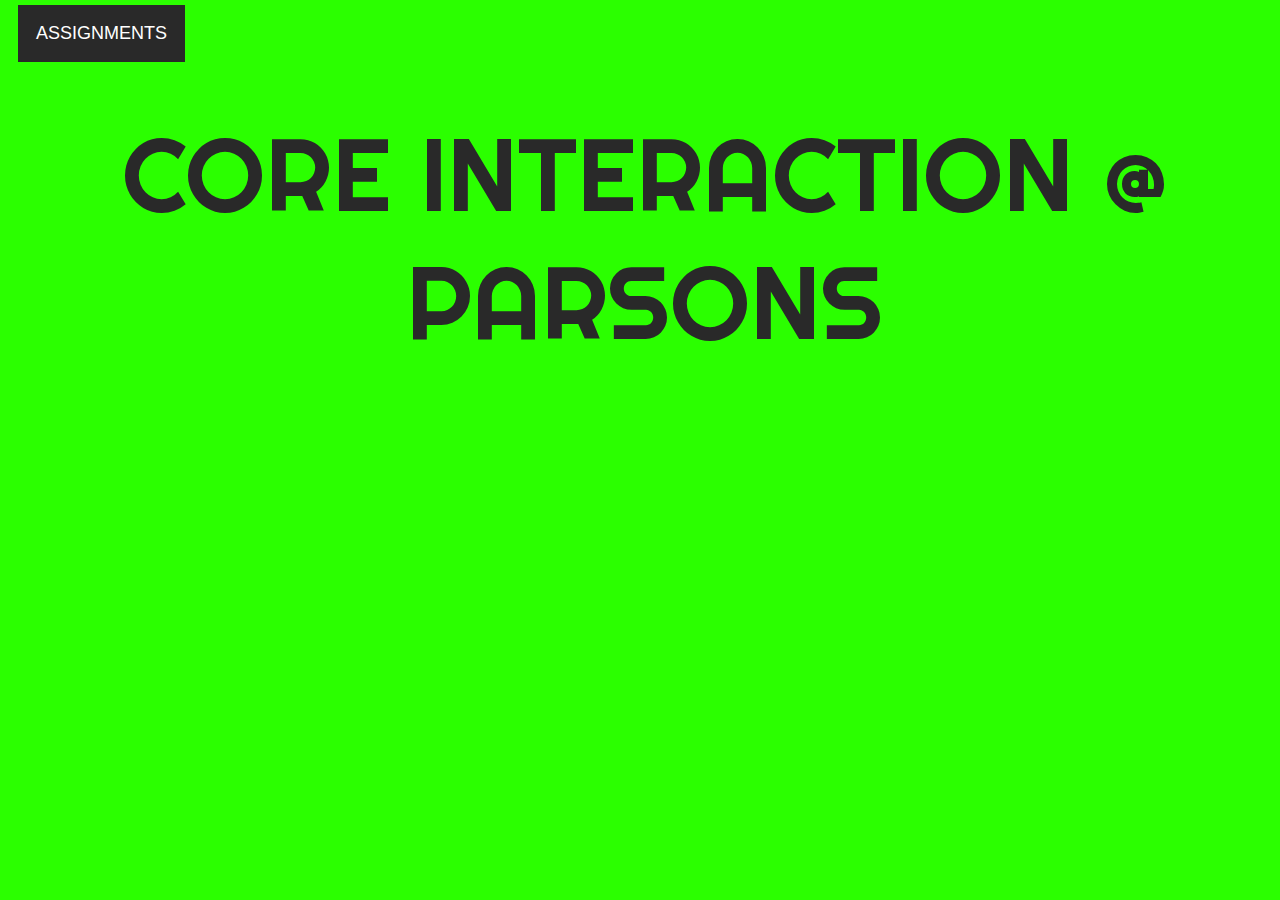
==== index.html @ 6013b3ba "fixing shit" ====
<!DOCTYPE html>
<html>

<head>

	<title>Core Interaction</title>
	<link rel="stylesheet" href="main.css">
		<link rel="geo1" href="geo-abstract/index1.html">
		<link rel="geo2" href="geo-abstract/index2.html">
		<link rel="geo3" href="geo-abstract/index3.html">
		<link rel="geo1-style" href="geo-abstract/css/main1.css">
		<link rel="geo2-style" href="geo-abstract/css/main2.css">
		<link rel="geo3-style" href="geo-abstract/css/main3.css">
			<link rel="life-index" href="coding-from-life/sketch-2/index.html">
			<link rel="life-style" href="coding-from-life/sketch-2/main.css">
				<link rel="survey-index" href="survey/index.html">
				<link rel="survey-style" href="survey/css/main.css">
				<link rel="survey-img" href="survey/img/cat.jpeg">

	<link href="https://fonts.googleapis.com/css?family=Righteous&display=swap" rel="stylesheet">
</head>

<body>
	<div class="title">
		<p>CORE INTERACTION @ PARSONS</p>
	</div>

	<div class="dropdown1">
		<button class="dropbtn1">ASSIGNMENTS</button>
		<div class="dropdown-content1">
			<a href="https://carlyshelton21.github.io/geo-abstract/index1.html" class="answer">GEO ABSTRACT1</a>
			<a href="https://carlyshelton21.github.io/geo-abstract/index2.html" class="answer">GEO ABSTRACT2</a>
			<a href="https://carlyshelton21.github.io/geo-abstract/index3.html" class="answer">GEO ABSTRACT3</a>
			<a href="https://carlyshelton21.github.io/coding-life/coding-from-life/sketch2/index.html">CODING FROM LIFE</a>
			<a href="https://carlyshelton21.github.io/survey/index.html" class="answer">SURVEY</a>
		</div>
	</div>
	<div class="dropdown2">
		<button class="dropbtn2">PROJECTS</button>
		<div class="dropdown-content2">
			<a href="https://carlyshelton21.github.io/time-capsule/index.html" class="answer">TIME CAPSULE</a>
		</div>
	</div>

</body>

</html>
---- main.css ----
body {
    background-color: #2bff00;
}

.title {
    position: absolute;
    font-size: 8vw;
    text-align: center;
    font-family: 'Righteous', cursive;
    color: #292929;
}

/* Dropdown Button */
.dropbtn1 {
    position: fixed;
    background-color: #292929;
    color: white;
    padding: 2vh;
    font-size: 2vh;
    border: none;
	top: .5%;
	left: 2vh;
}

.dropbtn2 {
    position: fixed;
    background-color: #292929;
    color: white;
    padding: 2vh;
    font-size: 2vh;
    border: none;
	top: .5%;
	left: 182vh;
}

/* The container <div> - needed to position the dropdown content */
.dropdown1 {
    position: relative;
    display: inline-block;
}

.dropdown2 {
    position: relative;
    display: inline-block;
}

/* Dropdown Content (Hidden by Default) */
.dropdown-content1 {
    display: none;
    position: absolute;
    background-color: #f1f1f1;
    min-width: 20%;
    box-shadow: 0vw 2vw 5vw 0vw rgba(0, 0, 0, 0.2);
    z-index: 1;
}

.dropdown-content2 {
    display: none;
    background-color: #f1f1f1;
    min-width: 20%;
    box-shadow: 0vw 2vw 5vw 0vw rgba(0, 0, 0, 0.2);
    z-index: 1;
}

/* Links inside the dropdown */
.dropdown-content1 a {
    color: black;
    padding: 2vh 5vh;
    text-decoration: none;
    font-size: 100%;
    display: block;
}

.dropdown-content2 a {
    color: black;
    padding: 2vh 5vh;
    font-size: 100%;
    display: block;
}

/* Change color of dropdown links on hover */
.dropdown-content1 a:hover {
    background-color: #ddd;
}

.dropdown-content2 a:hover {
    background-color: #ddd;
}

/* Show the dropdown menu on hover */
.dropdown1:hover .dropdown-content1 {
	display: inline-block;
}

.dropdown2:hover .dropdown-content2 {
    display: inline-block;
}

/* Change the background color of the dropdown button when the dropdown content is shown */
.dropdown1:hover .dropbtn1 {
    background-color:#36b430 ;
}

.dropdown2:hover .dropbtn2 {
    background-color: #36b430;
}
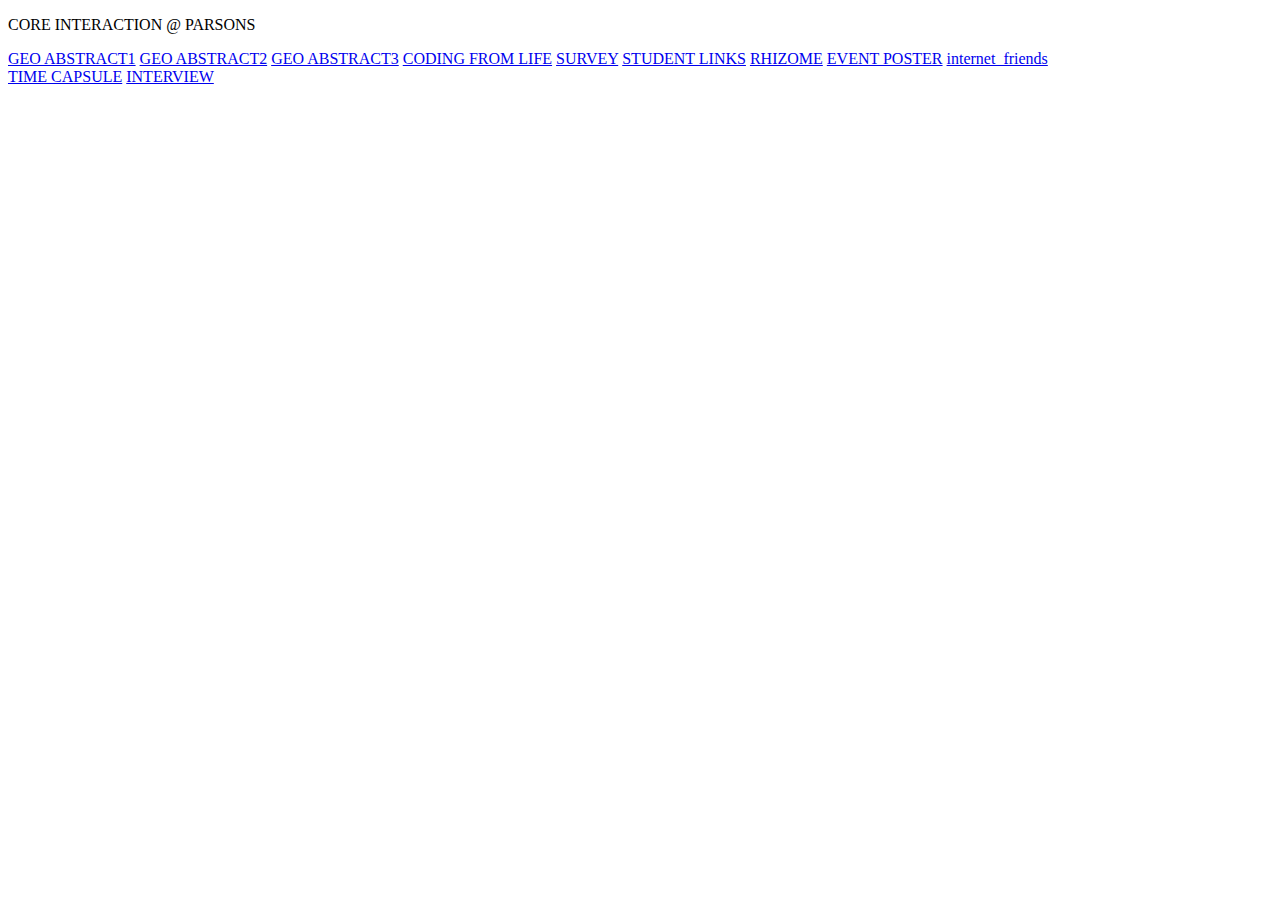
==== commit 54be7f00: "Add files via upload" ====
--- a/index.html
+++ b/index.html
@@ -3,20 +3,21 @@
 
 <head>
 
-	<title>Core Interaction</title>
+	<title>CARLY SHELTON</title>
 	<link rel="stylesheet" href="main.css">
-		<link rel="geo1" href="geo-abstract/index1.html">
-		<link rel="geo2" href="geo-abstract/index2.html">
-		<link rel="geo3" href="geo-abstract/index3.html">
-		<link rel="geo1-style" href="geo-abstract/css/main1.css">
-		<link rel="geo2-style" href="geo-abstract/css/main2.css">
-		<link rel="geo3-style" href="geo-abstract/css/main3.css">
-			<link rel="life-index" href="coding-from-life/sketch-2/index.html">
-			<link rel="life-style" href="coding-from-life/sketch-2/main.css">
-				<link rel="survey-index" href="survey/index.html">
-				<link rel="survey-style" href="survey/css/main.css">
+		<link rel="geo1-style" href="assignments/geo-abstract/css/main1.css">
+		<link rel="geo2-style" href="assignments/geo-abstract/css/main2.css">
+		<link rel="geo3-style" href="assignments/geo-abstract/css/main3.css">
+			<link rel="life-style" href="assignments/coding-from-life/sketch-2/main.css">
+				<link rel="survey-style" href="assignments/survey/css/main.css">
 				<link rel="survey-img" href="survey/img/cat.jpeg">
-
+					<link rel="survey-img" href="projects/time-capsule/img/cat.jpeg">
+						<link rel="student-links-style" href="assignments/student-links/assets/main.css">
+							<link rel="rhizome-style" href="assignments/net-anthology-layouts/assets/css/main.css">
+								<link rel="poster-style" href="assignments/event-poster/assets/css/main.css">
+									<link rel="interview-style" href="assignments/interview/assets/css/main.css">
+										<link rel="internet_friends-enter-style" href="assignments/internet_friends/enter/assets/css/main.css">
+											<link rel="internet_friends-poster1-style" href="assignments/internet_friends/poster1/assets/css/main.css">
 	<link href="https://fonts.googleapis.com/css?family=Righteous&display=swap" rel="stylesheet">
 </head>
 
@@ -25,21 +26,26 @@
 		<p>CORE INTERACTION @ PARSONS</p>
 	</div>
 
-	<div class="dropdown1">
-		<button class="dropbtn1">ASSIGNMENTS</button>
-		<div class="dropdown-content1">
-			<a href="https://carlyshelton21.github.io/geo-abstract/index1.html" class="answer">GEO ABSTRACT1</a>
-			<a href="https://carlyshelton21.github.io/geo-abstract/index2.html" class="answer">GEO ABSTRACT2</a>
-			<a href="https://carlyshelton21.github.io/geo-abstract/index3.html" class="answer">GEO ABSTRACT3</a>
-			<a href="https://carlyshelton21.github.io/coding-life/coding-from-life/sketch2/index.html">CODING FROM LIFE</a>
-			<a href="https://carlyshelton21.github.io/survey/index.html" class="answer">SURVEY</a>
+	<div class="assignments">
+		<div class="content">
+			<a href="assignments/geo-abstract/index1.html">GEO ABSTRACT1</a>
+			<a href="assignments/geo-abstract/index2.html">GEO ABSTRACT2</a>
+			<a href="assignments/geo-abstract/index3.html">GEO ABSTRACT3</a>
+			<a href="assignments/coding-life/coding-from-life/sketch-2/index.html">CODING FROM LIFE</a>
+			<a href="assignments/survey/index.html">SURVEY</a>
+			<a href="assignments/student-links/index.html">STUDENT LINKS</a>
+			<a href="assignments/net-anthology-layouts/index.html">RHIZOME</a>
+			<a href="assignments/event-poster/index.html">EVENT POSTER</a>
+			<a href="assignments/internet_friends/index.html">internet_friends</a>
+
 		</div>
 	</div>
-	<div class="dropdown2">
-		<button class="dropbtn2">PROJECTS</button>
-		<div class="dropdown-content2">
-			<a href="https://carlyshelton21.github.io/time-capsule/index.html" class="answer">TIME CAPSULE</a>
-		</div>
+
+	<div class="projects">
+		<a href="projects/time-capsule/index.html">TIME CAPSULE</a>
+		<a href="projects/interview/index.html">INTERVIEW</a>
+	</div>
+
 	</div>
 
 </body>
--- a/assignments/geo-abstract/css/main1.css
+++ b/assignments/geo-abstract/css/main1.css
@@ -0,0 +1,25 @@
+body {
+    margin: auto;
+    height: 100%;
+    background-color: #e6efec;
+}
+
+.parent {
+    height: 50%;
+    width: 80%;
+    margin-top: calc((100vh - 700px)/2);
+    margin-left: auto;
+    margin-right: auto;
+    background-color: #088599;
+}
+
+.box {
+    position: relative;
+    width: 15%;
+    padding: 5%;
+    height: 20vh;
+    margin-bottom: 6%;
+    background-color: #53ab47;
+    margin-left: calc(50% - 100px);
+    box-sizing: border-box;
+}
--- a/assignments/geo-abstract/css/main2.css
+++ b/assignments/geo-abstract/css/main2.css
@@ -0,0 +1,27 @@
+body {
+    background-color: #accec0;
+    margin: auto;
+}
+
+.box-right {
+    position: fixed;
+    display: flex;
+    justify-content: flex-end;
+    background-color: #050c5d;
+    width: 50%;
+    height: 100vh;
+    box-sizing: border-box;
+    z-index:1;
+    left:50vw;
+}
+
+.box-left {
+    position: fixed;
+    display: flex;
+    justify-content: flex-start;
+    background-color: #050c5d;
+    width: 45%;
+    padding: 5%;
+    height: 100vh;
+    box-sizing: border-box;
+}
--- a/assignments/geo-abstract/css/main3.css
+++ b/assignments/geo-abstract/css/main3.css
@@ -0,0 +1,39 @@
+body{
+    background-color: #e8e8e8;
+    margin: auto;
+}
+
+.box{
+    position: fixed;
+    display: flex;
+    justify-content: center;
+    background-color: #fcd0a6;
+    width: 100%;
+    padding: 5%;
+    height: 5vh;
+    box-sizing: border-box;
+}
+
+.box2{
+    position: fixed;
+    display: flex;
+    justify-content: center;
+    background-color: #fcd0a6;
+    width: 100%;
+    padding: 5%;
+    height: 5vh;
+    box-sizing: border-box;
+    top: 30vh;
+}
+
+.box3{
+    position: fixed;
+    display: flex;
+    justify-content: center;
+    background-color: #fcd0a6;
+    width: 100%;
+    padding: 5%;
+    height: 5vh;
+    box-sizing: border-box;
+    top: 60vh;
+}
--- a/assignments/student-links/assets/main.css
+++ b/assignments/student-links/assets/main.css
@@ -0,0 +1,72 @@
+body{
+    background-color: #2bff00;
+}
+
+a {
+  color: #292929;
+}
+
+.one{
+    font-family: 'Righteous', cursive;
+    font-size: 3vw;
+}
+
+.two{
+    font-family: 'Righteous', cursive;
+    font-size: 3vw;
+}
+
+.three{
+    font-family: 'Righteous', cursive;
+    font-size: 3vw;
+}
+
+.four{
+    font-family: 'Righteous', cursive;
+    font-size: 3vw;
+}
+
+.five{
+    font-family: 'Righteous', cursive;
+    font-size: 3vw;
+}
+
+.six{
+    font-family: 'Righteous', cursive;
+    font-size: 3vw;
+}
+
+.seven{
+    font-family: 'Righteous', cursive;
+    font-size: 3vw;
+}
+
+.eight{
+    font-family: 'Righteous', cursive;
+    font-size: 3vw;
+}
+
+.nine{
+    font-family: 'Righteous', cursive;
+    font-size: 3vw;
+}
+
+.ten{
+    font-family: 'Righteous', cursive;
+    font-size: 3vw;
+}
+
+.eleven{
+    font-family: 'Righteous', cursive;
+    font-size: 3vw;
+}
+
+.twelve{
+    font-family: 'Righteous', cursive;
+    font-size: 3vw;
+}
+
+.thirteen{
+    font-family: 'Righteous', cursive;
+    font-size: 3vw;
+}
--- a/assignments/net-anthology-layouts/assets/css/main.css
+++ b/assignments/net-anthology-layouts/assets/css/main.css
@@ -0,0 +1,158 @@
+@font-face {
+  font-family: 'MaisonNeue-Mono';
+  src: url('../font/MaisonNeue-Mono.woff') format('woff');
+  font-style: normal;
+}
+
+@font-face {
+  font-family: 'NittiGrotesk-Regular';
+  src: url('../font/NittiGrotesk-Regular.woff') format('woff');
+  font-style: normal;
+}
+
+@font-face {
+  font-family: 'NittiGrotesk-Light';
+  src: url('../font/NittiGrotesk-Light.woff') format('woff');
+  font-style: normal;
+}
+
+@font-face {
+  font-family: 'Druk-WideSuper';
+  src: url('../font/Druk-WideSuper.woff') format('woff');
+  font-style: normal;
+}
+
+@font-face {
+  font-family: 'misterpixelreg';
+  src: url('../font/misterpixelreg.woff') format('woff');
+  font-style: normal;
+}
+
+img {
+    max-width: 100%;
+    height: auto;
+}
+
+body{
+    background-color: black;
+    margin-top: 2%;
+    margin-left: 3%;
+    margin-right: 3%;
+}
+
+.top-page{
+    position: sticky;
+}
+
+.vote{
+    position: absolute;
+    font-family: 'misterpixelreg', sans-serif;
+    color: white;
+    font-size: 9vw;
+    left: 15%;
+    z-index: 1;
+}
+
+.auction{
+    position: absolute;
+    font-family: 'misterpixelreg', sans-serif;
+    color: white;
+    font-size: 9vw;
+    top: 40%;
+    right: 5%;
+    z-index: 1;
+}
+
+.seal{
+    position: relative;
+    top: 30%;
+    left: 39%;
+}
+
+/* .box{
+    margin-top: 3%;
+    width: 200vw;
+     height: 3vh;
+     background: white;
+} */
+
+.grid {
+    margin-top: 3%;
+  display: grid;
+  grid-template-columns: 1fr 2fr 1fr;
+  grid-gap: 15px;
+}
+
+
+.title {
+    position: relative;
+  font-size: 45px;
+  line-height: 1.2;
+  text-align: center;
+  font-family: 'misterpixelreg', sans-serif;
+  color: black;
+  background-color: white;
+}
+
+.body-text {
+  font-size: 20px;
+  line-height: 1.4;
+  color: white;
+  font-family: 'NittiGrotesk-Regular', sans-serif;
+}
+
+p{
+    display: block;
+    margin: auto;
+    columns: 2;
+    column-gap: 4vh;
+}
+
+a{
+    color: black;
+}
+
+.text-big{
+    position: relative;
+  font-size: 45px;
+  line-height: 1.2;
+  text-align: center;
+  font-family: 'misterpixelreg', sans-serif;
+  color: white;
+  margin-top: 3%;
+  border: 5px solid white;
+
+}
+
+.grid2 {
+  margin-top: 3%;
+   margin-bottom: 2%;
+   display: grid;
+   grid-template-columns: 1fr 2fr 1fr;
+   grid-gap: 15px;
+}
+
+.homepage{
+    margin-right: 2%;
+}
+
+.body-text2{
+    font-size: 18px;
+    line-height: 1.4;
+    color: white;
+    font-family: 'NittiGrotesk-Regular', sans-serif;
+}
+
+.check{
+    margin-left: 1%;
+}
+
+@media only screen and (max-width: 600px) {
+  body {
+    background-color: lightblue;
+  }
+
+  .body-text2{
+      font-size: 5vw;
+  }
+}
--- a/assignments/event-poster/assets/css/main.css
+++ b/assignments/event-poster/assets/css/main.css
@@ -0,0 +1,94 @@
+body{
+    background-color:black;
+    margin-top: 3%;
+    animation: blinking 1s infinite;
+}
+
+/* Apply border-box layout to all elements (makes it easier to apply padding and borders without changing the size of elements) */
+* { box-sizing: border-box }
+
+
+/* Set a max width of 100% to all images, while maintaing the image's ratio. This prevents images from overflowing from their container element. */
+
+.img{
+    position: absolute;
+    left: 31%;;
+}
+
+.title{
+/* animation: spinType;
+animation-duration: 5s;
+animation-timing-function: linear;
+animation-iteration-count: infinite; */
+font-size: 8vmin;
+left:18%;
+top:2%;
+position: absolute;
+font-family: 'Kumar One Outline', cursive;
+color: #d21f17;
+
+}
+
+.info{
+    top: 30%;
+    font-family: 'Playfair Display SC', serif;
+    font-size: 5vmin;
+    position: absolute;
+    z-index: 2;
+    left: 71%;
+    color:white;
+    text-shadow:
+		-1px -1px 0 #000,
+		1px -1px 0 #000,
+		-1px 1px 0 #000,
+		1px 1px 0 #000;
+}
+
+.venue{
+font-family: 'New Rocker', cursive;
+font-size: 6vmin;
+position: absolute;
+top:86%;
+left:37%;
+color:white;
+text-shadow:
+		-1px -1px 0 #000,
+		1px -1px 0 #000,
+		-1px 1px 0 #000,
+		1px 1px 0 #000;
+}
+
+
+@keyframes blinking {
+      0%{
+        background-color: black;
+
+      }
+
+      100%{
+        background-color: white;
+
+      }
+
+    }
+
+
+      @media screen and (max-width: 600px) {
+          img{
+
+            /* right: */
+              max-width: 100%;
+          }
+
+          .title{
+
+          }
+
+          .venue{
+
+          }
+
+          .info{
+              top:50%;
+          }
+      }
--- a/assignments/interview/assets/css/main.css
+++ b/assignments/interview/assets/css/main.css
@@ -0,0 +1,220 @@
+@font-face {
+  font-family: 'rockwell';
+  src: url('../type/rockwell.woff') format('woff');
+  font-style: normal;
+}
+
+@font-face {
+  font-family: 'Marlboro';
+  src: url('../type/Marlboro.woff') format('woff');
+  font-style: normal;
+}
+
+
+body{
+    background-color: #ffffff;
+    margin-top: 2%;
+    margin-left: 2%;
+    margin-right: 2%;
+}
+
+.body{
+    font-family: "rockwell";
+    font-size: 150%;
+    background-color: #ffffff;
+}
+
+
+
+
+.pov{
+    display: flex;
+    justify-content: center;
+    font-family: 'Marlboro';
+    font-size: 800%;
+    margin-top: 5%;
+}
+
+.sub{
+    display: flex;
+    justify-content: center;
+    font-family: 'neue-aachen-pro', sans-serif;
+    font-weight: 400;
+    font-size: 300%;
+    font-style: normal;
+    margin-bottom: 5%;
+}
+
+.row {
+  display: flex;
+  flex-direction: row;
+  flex-wrap: wrap;
+  width: 100%;
+}
+
+.column {
+  display: flex;
+  flex-direction: column;
+  flex-basis: 100%;
+  flex: 1;
+}
+
+
+.some-page-wrapper {
+  margin-top: 2%;
+
+}
+
+.name{
+    font-family: 'Marlboro';
+    font-size: 150%;
+}
+
+.Media2 {
+  display: flex;
+  align-items: center;
+  margin-top: 3%;
+}
+
+.body2 {
+  flex: 1;
+}
+
+
+.cig1{
+    display: flex;
+    justify-content: center;
+}
+
+.cig2{
+    display: flex;
+    justify-content: center;
+}
+
+.media3{
+    margin-bottom: 50%;
+}
+
+h3{
+    font-family: 'neue-aachen-pro', sans-serif;
+    font-weight: 400;
+    font-size: 200%;
+    font-style: normal;
+}
+
+h4{
+
+    font-family: 'neue-aachen-pro', sans-serif;
+    font-weight: 400;
+    font-style: normal;
+    font-size: 200%;
+    font-family: 'rockwell';
+}
+
+
+h1{
+    font-family: 'neue-aachen-pro', sans-serif;
+    font-weight: 400;
+    font-style: normal;
+    font-size: 300%
+}
+
+h2{
+    font-size: 150%;
+    font-family: 'rockwell';
+}
+
+p{
+    font-size: 150%;
+    font-family: 'Zilla Slab' ;
+}
+
+.gif{
+    display: flex;
+    justify-content: center;
+    margin-top: 10%;
+}
+
+
+/* .cursor {
+  cursor: url('path-to-image.png'), auto;
+} */
+
+
+@media screen and (max-width: 1200px) {
+    .row {
+      display: flex;
+      flex-direction: row;
+      flex-wrap: wrap;
+      width: 100%;
+    }
+
+    .column {
+      display: flex;
+      flex-direction: column;
+      flex-basis: 100%;
+      flex: 1;
+    }
+  }
+
+@media screen and (max-width: 1000px) {
+
+    .row{
+        margin-left: 5%;
+    }
+  }
+
+  @media screen and (max-width: 800px) {
+
+      .pov{
+          display: flex;
+          justify-content: flex-start;
+      }
+
+      /* .media-body{
+          font-size: large;
+      } */
+
+      .pov{
+          display: flex;
+          justify-content: flex-start;
+
+      }
+
+      .cig1{
+              display: flex;
+              justify-content: flex-start;
+      }
+
+      .cig2{
+          display: flex;
+          justify-content: flex-start;
+      }
+
+}
+  @media screen and (max-width: 600px) {
+
+
+    .media{
+        display: flex;
+        flex-direction: column-reverse;
+        margin-top: 3%;
+    }
+
+    .column {
+   flex: 2;
+ }
+
+  }
+
+
+/* Put your print styles at the bottom of your CSS, so that they take precedence over the styles defined at the beginning of your CSS file. Remember that CSS styles cascade down. */
+@media print {
+  /* All your print styles go here, for example: */
+  .body{
+      font-size: 120%;
+  }
+  .cigs1{
+      page-break-before: always;
+  }
+}
--- a/assignments/internet_friends/enter/assets/css/main.css
+++ b/assignments/internet_friends/enter/assets/css/main.css
@@ -0,0 +1,47 @@
+body {
+  background-size: 40px 40px;
+  background-image:
+    linear-gradient(to right, grey 1px, transparent 1px),
+    linear-gradient(to bottom, grey 1px, transparent 1px);
+    margin-top: 15%;
+}
+
+.title{
+font-family: hydrophilia-iced, sans-serif;
+font-style: normal;
+font-weight: 400;
+color: #00fc01;
+justify-content: center;
+font-size: 8vw;
+display: flex;
+justify-content: center;
+}
+
+.title:hover{
+  -webkit-transform: scale(1.3);
+          -ms-transform: scale(1.3);
+          transform: scale(1.3);
+  }
+
+.link{
+  font-size: 3vw;
+  display: flex;
+  justify-content: center;
+}
+
+a{
+  font-family: ocr-a-std, monospace;
+  font-weight: 400;
+  font-style: normal;
+  color:#0000EE;
+}
+
+a:visited {
+  font-family: ocr-a-std, monospace;
+  font-weight: 400;
+  font-style: normal;
+  color:#0000EE;
+}
+
+
+@@keyframes {
--- a/assignments/internet_friends/poster1/assets/css/main.css
+++ b/assignments/internet_friends/poster1/assets/css/main.css
@@ -0,0 +1,99 @@
+body {
+  background-size: 40px 40px;
+  background-image:
+    linear-gradient(to right, grey 1px, transparent 1px),
+    linear-gradient(to bottom, grey 1px, transparent 1px);
+    /* background-color: black; */
+    margin-top: 2%;
+    margin-left: 2%;
+    margin-right: 2%;
+    margin-bottom: 2%;
+}
+
+
+
+.one{
+  font-family: hydrophilia-iced, sans-serif;
+  font-style: normal;
+  font-weight: 400;
+  color: #00fc01;
+  justify-content: center;
+  font-size: 8vw;
+  display: flex;
+  justify-content: center;
+}
+
+.title{
+font-family: hydrophilia-iced, sans-serif;
+font-style: normal;
+font-weight: 400;
+color: #00fc01;
+font-size: 8vw;
+display: flex;
+justify-content: center;
+}
+
+.title:hover{
+  -webkit-transform: scale(1.3);
+          -ms-transform: scale(1.3);
+          transform: scale(1.3);
+  }
+
+.zoom{
+  font-family: ocr-a-std, monospace;
+  font-weight: 400;
+  font-style: normal;
+  color:#0000EE;
+  font-size: 3vw;
+  margin-top: 1%;
+  display:flex;
+  justify-content: center;
+}
+
+.date{
+  font-family: hydrophilia-iced, sans-serif;
+  font-style: normal;
+  font-weight: 400;
+  color: #00fc01;
+  font-size: 3vw;
+  display: flex;
+  justify-content: center;
+  margin-top:1%;
+}
+
+.time{
+  font-family: hydrophilia-iced, sans-serif;
+  font-style: normal;
+  font-weight: 400;
+  color: #00fc01;
+  font-size: 3vw;
+  display: flex;
+  justify-content: center;
+  margin-top:1%;
+}
+
+.back{
+  position: fixed; bottom: 0;
+  left:0%;
+    font-size: 2vw;
+}
+
+.next{
+  position: fixed; bottom: 0;
+  right:0%;
+    font-size: 2vw;
+}
+
+a{
+  font-family: ocr-a-std, monospace;
+  font-weight: 400;
+  font-style: normal;
+  color:#0000EE;
+}
+
+a:visited {
+  font-family: ocr-a-std, monospace;
+  font-weight: 400;
+  font-style: normal;
+  color:#0000EE;
+}
